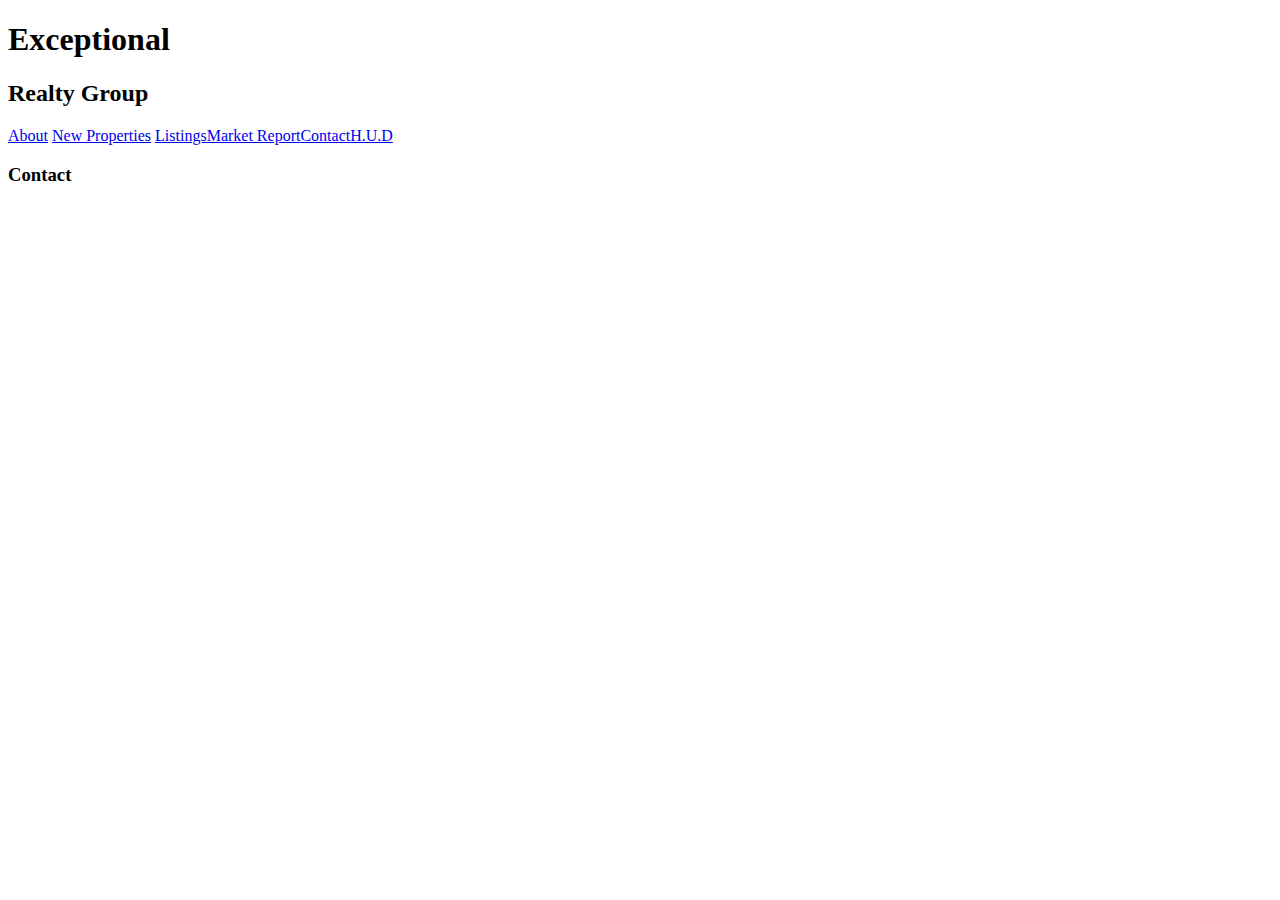
==== contact.html @ 530e8ac9 "add main pages text content, image, and links" ====
<!doctype html>
<html lang="en">
<head>
	<meta charset="UTF-8">
	<title>Exceptional Realty Group - Luxury Homes - Contact<</title>
</head>
<body>
	<h1>Exceptional<h1>
	<h2>Realty Group</h2>

	<!-- internal links do not have http -->

		<a href="index.html">About</a> <a href="new-properties.html">New Properties</a>
		<a href="real-estate-listing.html">Listings</a><a href="market-report.html">Market Report</a><a href="contact.html">Contact</a><a href="http://hud.gov" target="_blank">H.U.D</a>


	<h3>Contact</h3>
</body>
</html>
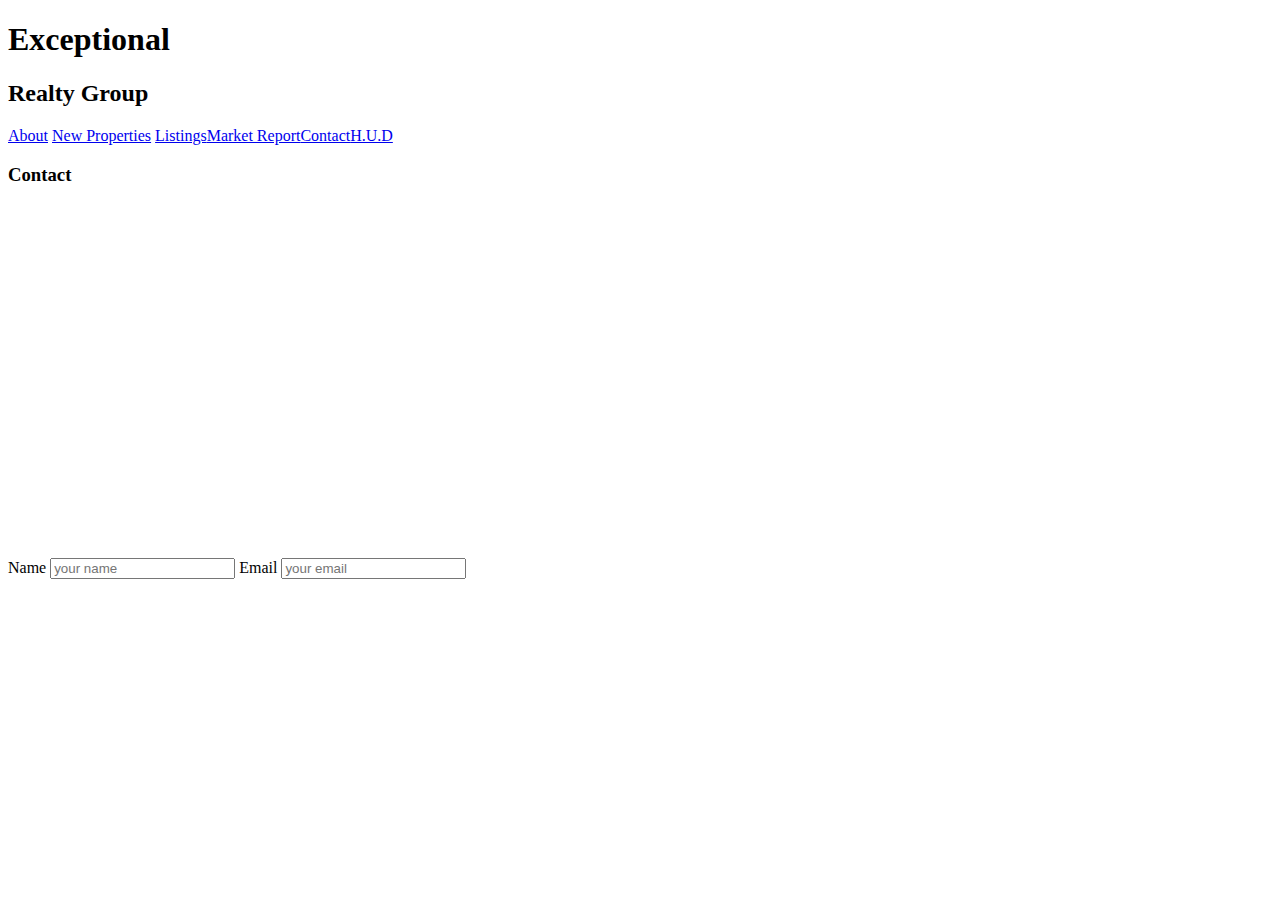
==== commit e7f765f9: "update contact page" ====
--- a/contact.html
+++ b/contact.html
@@ -5,7 +5,7 @@
 	<title>Exceptional Realty Group - Luxury Homes - Contact<</title>
 </head>
 <body>
-	<h1>Exceptional<h1>
+	<h1>Exceptional</h1>
 	<h2>Realty Group</h2>
 
 	<!-- internal links do not have http -->
@@ -15,5 +15,19 @@
 
 
 	<h3>Contact</h3>
+
+	<!--Map-->
+
+<iframe src="https://www.google.com/maps/embed?pb=!1m18!1m12!1m3!1d6049.799293492727!2d-73.99525877698358!3d40.69820775468489!2m3!1f0!2f0!3f0!3m2!1i1024!2i768!4f13.1!3m3!1m2!1s0x89c25a47df06b185%3A0xc889234bc07c42ee!2sBrooklyn+Heights!5e0!3m2!1sen!2sus!4v1393958584081" width="425" height="350" frameborder="0" style="border:0"></iframe>
+
+	<!--Contact Form--> 
+	<form action="#" method="post">
+		<label for="fullname">Name</label>
+		<input type="text" id="fullname" name="fullname" placeholder="your name" required>
+		<label for="email">Email</label>
+		<input type="email" id="email" name="email" placeholder="your email" required>
+		<label for="phone"></label>
+	</form>
+
 </body>
 </html>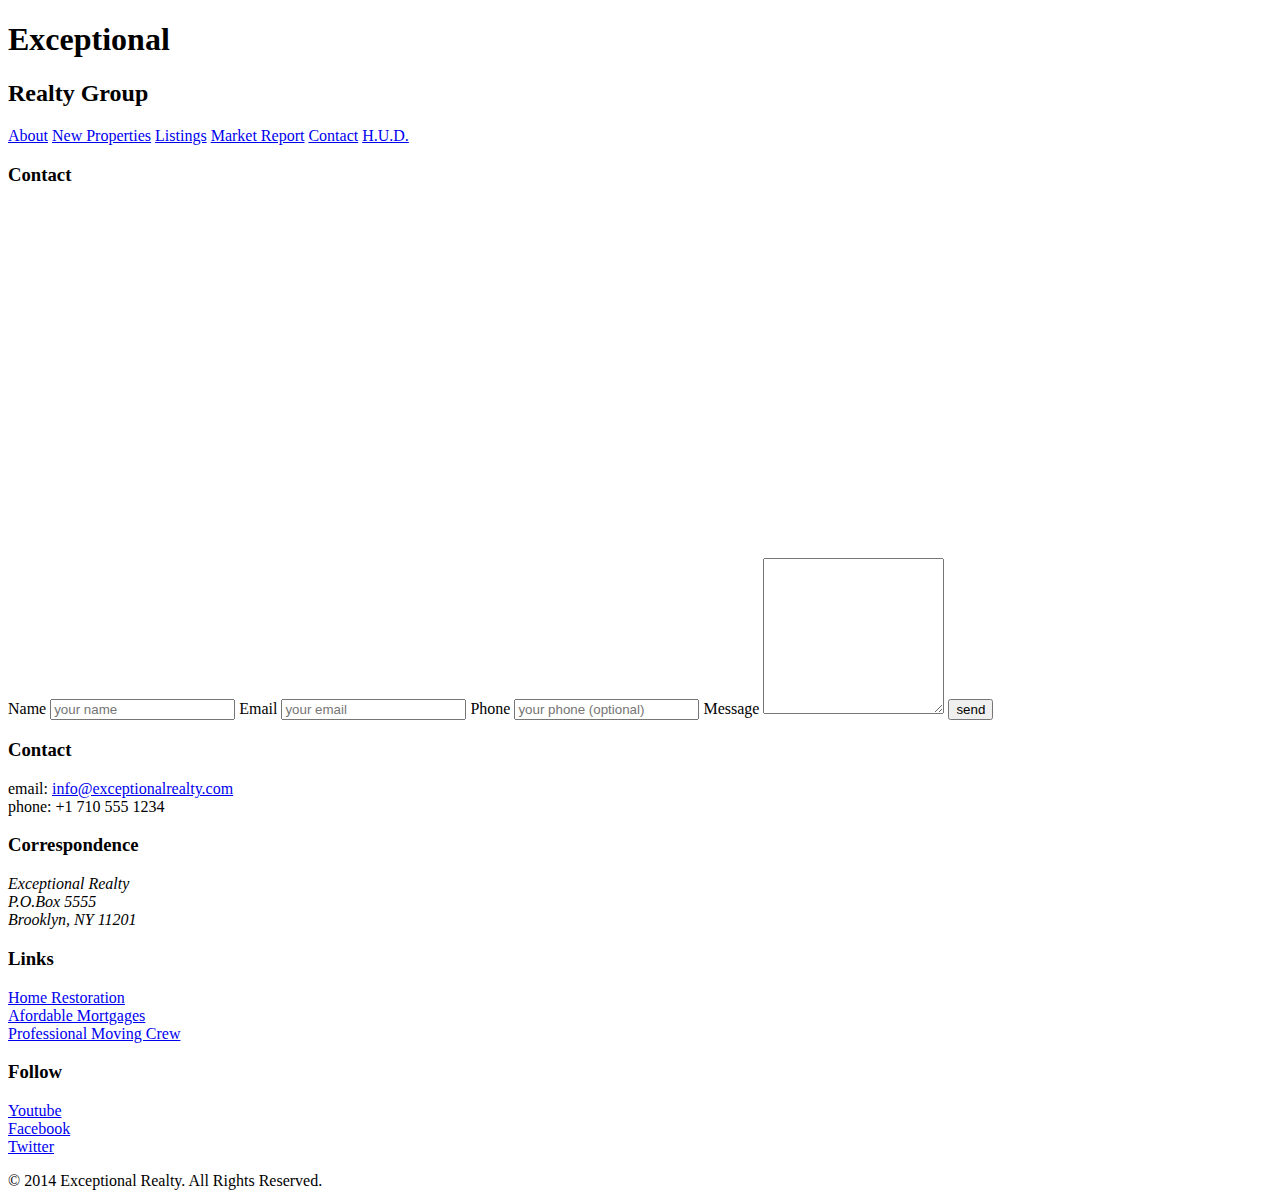
==== commit 5b2f16dc: "add more text and html" ====
--- a/contact.html
+++ b/contact.html
@@ -1,33 +1,81 @@
 <!doctype html>
 <html lang="en">
 <head>
-	<meta charset="UTF-8">
-	<title>Exceptional Realty Group - Luxury Homes - Contact<</title>
+  <meta charset="UTF-8">
+  <title>Exceptional Realty Group - Luxury Homes - Contact</title>
 </head>
 <body>
-	<h1>Exceptional</h1>
-	<h2>Realty Group</h2>
+  <header>
+    <div id="logo">
+      <h1>Exceptional</h1>
+      <h2>Realty Group</h2>
+    </div>
 
-	<!-- internal links do not have http -->
+    <nav>
+      <a href="index.html">About</a> <a href="new-properties.html">New Properties</a> <a href="real-estate-listings.html">Listings</a> <a href="market-report.html">Market Report</a> <a href="contact.html">Contact</a> <a href="http://hud.gov" target="_blank">H.U.D.</a>
+    </nav>
+  </header>
 
-		<a href="index.html">About</a> <a href="new-properties.html">New Properties</a>
-		<a href="real-estate-listing.html">Listings</a><a href="market-report.html">Market Report</a><a href="contact.html">Contact</a><a href="http://hud.gov" target="_blank">H.U.D</a>
+  <h3>Contact</h3>
+
+  <section>
+    <!-- Map -->
+    <iframe src="https://www.google.com/maps/embed?pb=!1m18!1m12!1m3!1d6049.760881033193!2d-73.99517294629514!3d40.69863072747073!2m3!1f0!2f0!3f0!3m2!1i1024!2i768!4f13.1!3m3!1m2!1s0x89c25a47df06b185%3A0xc889234bc07c42ee!2sBrooklyn+Heights!5e0!3m2!1sen!2sus!4v1393612605402" width="425" height="350" frameborder="0" style="border:0"></iframe>
+  </section>
 
 
-	<h3>Contact</h3>
+  <section>
+    <!-- Contact Form -->
+    <form action="#" method="post">
+      <label for="fullname">Name</label>
+      <input type="text" id="fullname" name="fullname" placeholder="your name" required>
+      <label for="email">Email</label>
+      <input type="email" id="email" name="email" placeholder="your email" required>
+      <label for="phone">Phone</label>
+      <input type="tel" id="phone" name="phone" placeholder="your phone (optional)">
+      <label for="message">Message</label>
+      <textarea id="message" name="message" rows="10"></textarea>
+      <input type="submit" value="send">
+    </form>
+  </section>
 
-	<!--Map-->
+  <section id="details">
+      <div>
+        <h3>Contact</h3>
+        <p>
+          email: <a href="mailto:info@exceptionalrealty.com">info@exceptionalrealty.com</a><br>
+          phone: +1 710 555 1234
+        </p>
+        <h3>Correspondence</h3>
+        <address>
+          Exceptional Realty<br>
+          P.O.Box 5555<br>
+          Brooklyn, NY 11201
+        </address>
+      </div>
 
-<iframe src="https://www.google.com/maps/embed?pb=!1m18!1m12!1m3!1d6049.799293492727!2d-73.99525877698358!3d40.69820775468489!2m3!1f0!2f0!3f0!3m2!1i1024!2i768!4f13.1!3m3!1m2!1s0x89c25a47df06b185%3A0xc889234bc07c42ee!2sBrooklyn+Heights!5e0!3m2!1sen!2sus!4v1393958584081" width="425" height="350" frameborder="0" style="border:0"></iframe>
+      <div>
+        <h3>Links</h3>
+        <p>
+          <a href="#" target="_blank">Home Restoration</a><br>
+          <a href="#" target="_blank">Afordable Mortgages</a><br>
+          <a href="#" target="_blank">Professional Moving Crew</a>
+        </p>
+      </div>
+      
+      <div>
+        <h3>Follow</h3>
+        <p>
+          <a href="#" target="_blank">Youtube</a><br>
+          <a href="#" target="_blank">Facebook</a><br>
+          <a href="#" target="_blank">Twitter</a>
+        </p>
+      </div>
+    </section>
 
-	<!--Contact Form--> 
-	<form action="#" method="post">
-		<label for="fullname">Name</label>
-		<input type="text" id="fullname" name="fullname" placeholder="your name" required>
-		<label for="email">Email</label>
-		<input type="email" id="email" name="email" placeholder="your email" required>
-		<label for="phone"></label>
-	</form>
-
+    <footer>
+      &copy; 2014 Exceptional Realty. All Rights Reserved.
+    </footer>
+  
 </body>
 </html>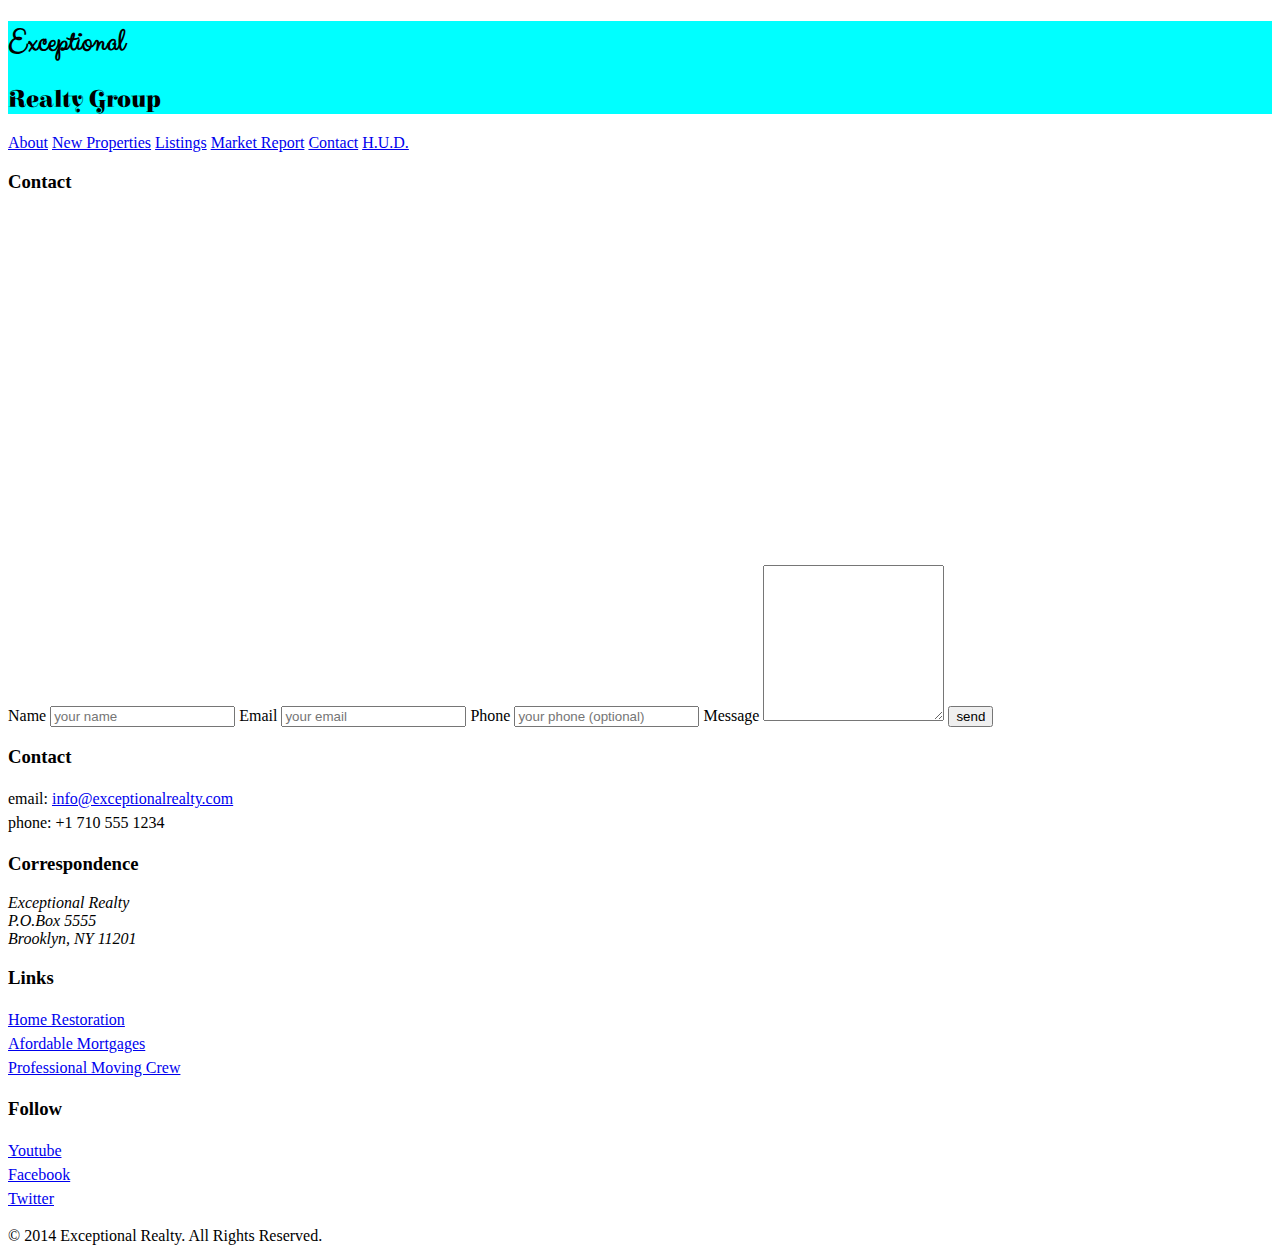
==== commit 85836ce6: "add css style to all pages" ====
--- a/contact.html
+++ b/contact.html
@@ -3,6 +3,8 @@
 <head>
   <meta charset="UTF-8">
   <title>Exceptional Realty Group - Luxury Homes - Contact</title>
+
+  <link rel="stylesheet" href="css/style.css">
 </head>
 <body>
   <header>
--- a/css/style.css
+++ b/css/style.css
@@ -0,0 +1,75 @@
+@import url(http://fonts.googleapis.com/css?family=Elsie+Swash+Caps:400,900); 
+@import url(http://fonts.googleapis.com/css?family=Clicker+Script); 
+/* @import allows you to import other css code - must be at the top */
+
+/* this is a comment! */
+
+/* CSS Syntax: 
+
+selector {
+	property: value;
+	property: value;
+}
+
+*/
+
+/* type selector (applied to one one type of element */
+
+p { /* select all <p> */ 
+	font-size: 1em;  
+	line-height: 1.5em; 
+}
+
+figcaption {
+	/* font-weight: normal; 
+	font-size: 0.75em; 
+	line-height: 1.5em; 
+	font-family: Georgia, "New Times Roman", serif; - 
+	all the above can also be put on one line using font property - which is shorthand */ 
+	font: normal 0.75em/1.5em 'Elsie Swash Caps', cursive;
+	color: #777;
+	text-align: right; 
+}
+
+/* class selector (applied to as many elements as you like) */
+
+.milk-text { /* select elements with class="milk-text" */ 
+	font: bold 2.6em 'Elsie Swash Caps', cursive; 
+	color: white; 
+	text-shadow: 0 2px 3px #000;
+}
+
+/* ID selector (apply to one unique element per page) */
+
+#logo { /* select elements with id="logo" */
+	background-color: aqua; 
+}
+
+/* Descendent Selector */
+
+#logo h1 { /* selects <h1> if inside the id="logo" */
+	font-family: 'Clicker Script', cursive; 
+}
+
+#logo h2 {
+	font-family: 'Elsie Swash Caps', cursive; 
+}
+
+/* Pseudo Selector selecta an element based on an event state (like links) */
+
+#details a:link, #details a:visited; {
+	color:black
+	text-decoration: none;
+}
+#details a:hover {
+	color:black; 
+	text-decoration: underline; 
+}
+
+#details a:active {
+	color:red;
+}
+
+
+
+
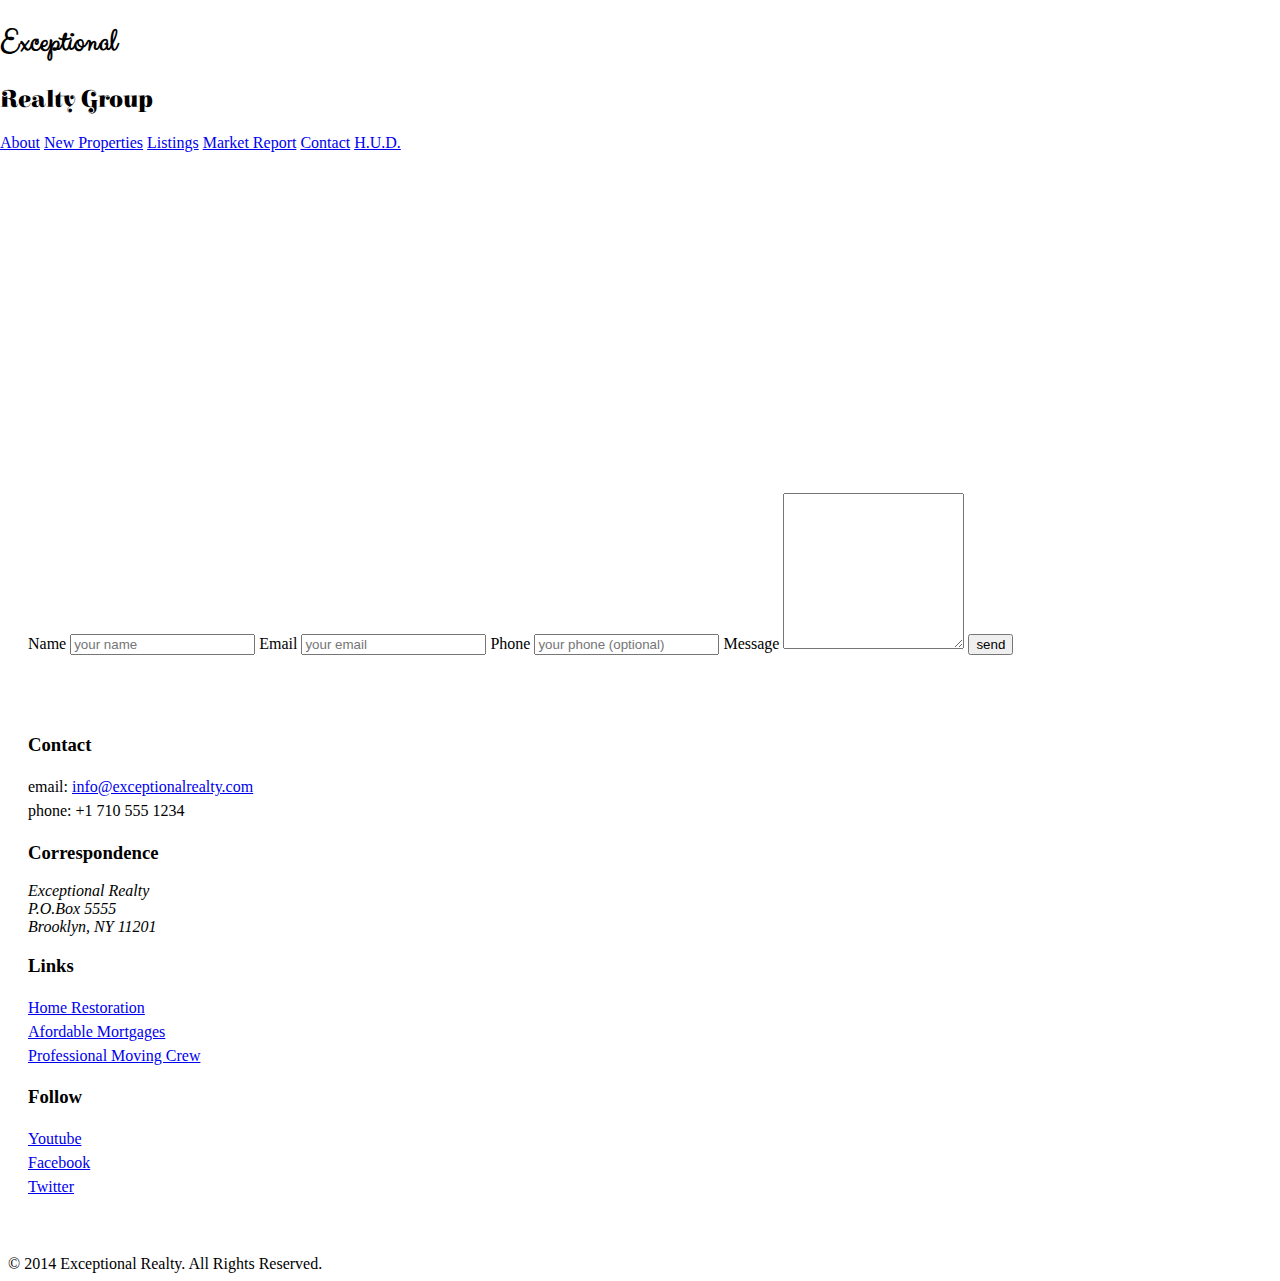
==== commit 3d185af1: "teacher updates" ====
--- a/contact.html
+++ b/contact.html
@@ -14,7 +14,7 @@
     </div>
 
     <nav>
-      <a href="index.html">About</a> <a href="new-properties.html">New Properties</a> <a href="real-estate-listings.html">Listings</a> <a href="market-report.html">Market Report</a> <a href="contact.html">Contact</a> <a href="http://hud.gov" target="_blank">H.U.D.</a>
+      <a href="index.html">About</a> <a href="new-properties.html">New Properties</a> <a href="real-estate-listings.html">Listings</a> <a href="market-report.html">Market Report</a> <a class="selected" href="contact.html">Contact</a> <a href="http://hud.gov" target="_blank">H.U.D.</a>
     </nav>
   </header>
 
--- a/css/style.css
+++ b/css/style.css
@@ -2,7 +2,7 @@
 @import url(http://fonts.googleapis.com/css?family=Clicker+Script); 
 /* @import allows you to import other css code - must be at the top */
 
-/* this is a comment! */
+/* ///////// GLOBAL ///////*/
 
 /* CSS Syntax: 
 
@@ -15,6 +15,9 @@
 
 /* type selector (applied to one one type of element */
 
+h3 {
+	margin 0 0 10px;
+}
 p { /* select all <p> */ 
 	font-size: 1em;  
 	line-height: 1.5em; 
@@ -39,10 +42,19 @@
 	text-shadow: 0 2px 3px #000;
 }
 
+.shadow { 
+box-shadow: 0 3px 10px #333;
+}
+
+.border-right {
+	border-right: 1px dotted #ccc; 
+	padding-right: 30px; 
+}
+
 /* ID selector (apply to one unique element per page) */
 
 #logo { /* select elements with id="logo" */
-	background-color: aqua; 
+	
 }
 
 /* Descendent Selector */
@@ -69,7 +81,148 @@
 #details a:active {
 	color:red;
 }
-
-
-
-
+/* ////// BACKGROUNDS //////// */
+
+/* //////// MEDIA ////////*/
+
+img, video, audio {
+	max-width: 100%;
+}
+
+/* //////// LAYOUT ////////*/
+
+* { 
+	-webkit-box-sizing: border-box;
+	-moz box-sizing: border-box;
+	box-sizing: border-box;
+}
+
+.wrapper { 
+	width: 1080px;
+	margin: 0 auto; 
+}
+
+.col-1 {
+	float: left;
+	width: 32%;
+	
+}
+
+.col-2 { 
+	float: left;
+	width: 66%;
+	
+}
+
+.col-3 {
+	width: 100%;
+}
+.clearfix:after {
+	content: "."; 
+	display: block;
+	clear: both;
+	visibility: hidden; 
+	height: 0; 
+	line-height: 0; 
+}
+
+[class*="col-"] {
+	margin-left: 2%; 
+}
+
+.first { 
+margin-left: 0%
+}
+
+
+/* //////// SECTIONS ////////*/
+
+header {
+	position: fixed; 
+	top: 0; 
+	left: 0;
+	width: 100%;
+	background: #fff; 
+	z-index: 1; 
+}
+
+
+section {
+padding: 20px;
+	margin-bottom: 20px; 
+}
+
+/* //////// SOCIAL ////////*/
+
+#social {
+	position: fixed; 
+	top: 200px;
+	right: 20px;
+	width: 40px;
+	z-index: 1;
+}
+
+#social a {
+	display: block; 
+	width: 40px;
+	height: 40px;
+	background: yellow; 
+}
+
+/* //////// HEADER ////////*/
+
+header { 
+	margin: 0 0 30px; 
+}
+
+/* //////// NAVBAR ////////*/
+
+#navbar {
+	position: fixed; 
+	top: 0; 
+	left: 0;
+	width: 100px; 
+	z-index: 2;
+	border-bottom: 1px solid #ccc;
+	text-align: center; 
+}
+
+#navbar nav {
+	border-left: 1px solid #ccc;
+
+}
+
+#navbar nav a {
+	display: inline-block;
+	width: 16.6667%; 
+	margin: 0;
+	padding: 22px 0;
+	text-transform: uppercase;
+	color: black; 
+	text-align: center;
+	border-right: 1 px solid #ccc; 
+	text-decoration: none; 
+	font: 1em "Trebuchet MS", Arial, sans-serif;
+}
+
+
+#navbar nav a.selected {
+	backgorund: #333;
+}
+
+/* //////// LOGO ////////*/
+
+#logo h1 { 
+font-family: 'Clicker Script', cursive; 
+}
+
+#logo h2 {
+	font-family: 'Elsie Swash Caps', cursive; 
+}
+
+
+
+/* //////// FOOTER ////////*/
+
+
+
